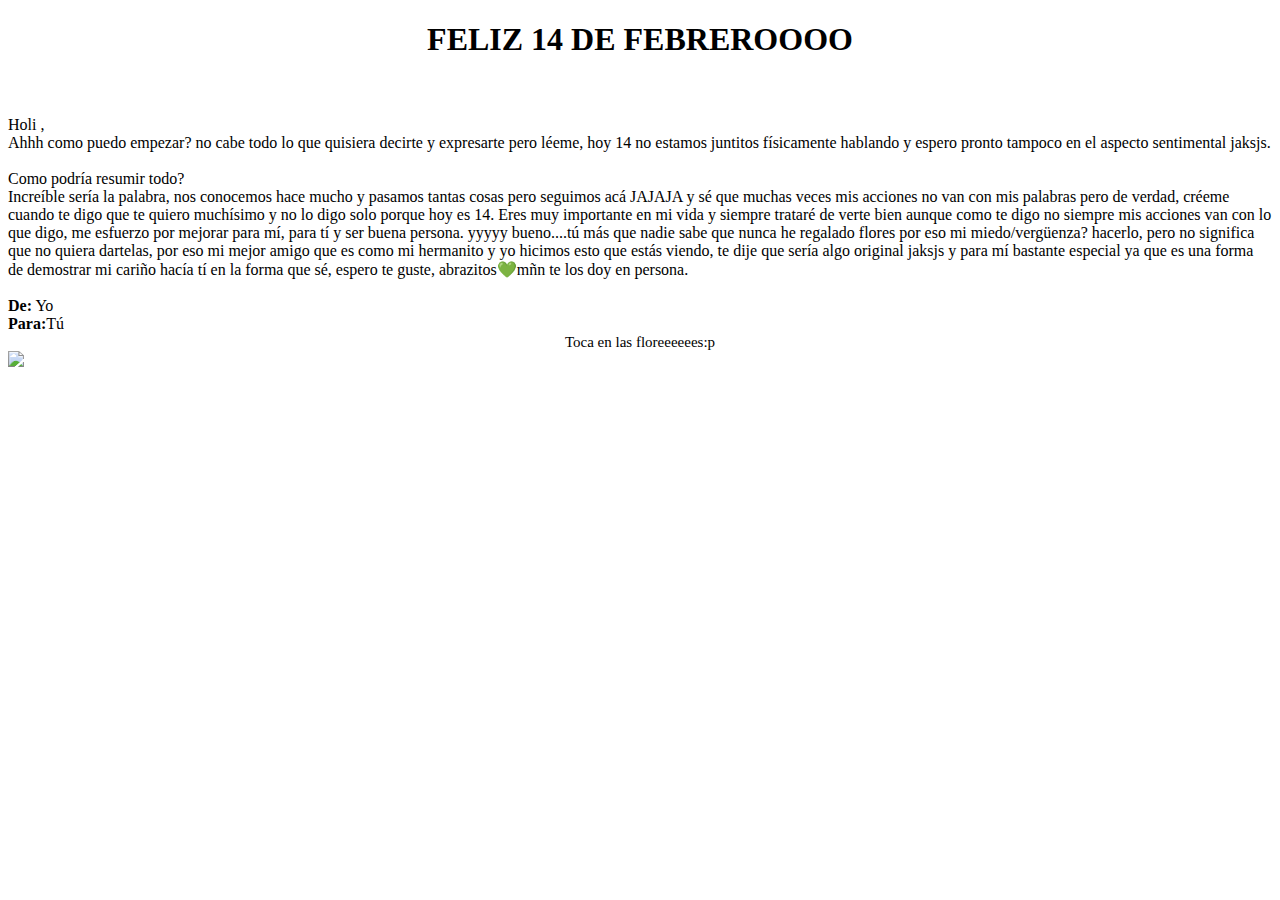
==== pag 1.html @ 20f83961 "Create pag 1.html" ====
<!DOCTYPE html>
<html lang="en">

<head>
    <meta charset="UTF-8">
    <meta name="viewport" content="width=device-width, initial-scale=1.0">
    <link rel="stylesheet" href="../archives.css/styles1.css">
    <title>Cartitaaaa;)</title>
</head>

<body>
    <audio src="../mutimedia/musica2.mp3" autoplay></audio>
    <div style="height: auto; text-align: center;">
        <h1>FELIZ 14 DE FEBREROOOO</h1>
    </div>
    <br><br>
    <div class="cartita">
        Holi ,<br>
        Ahhh como puedo empezar? no cabe todo lo que quisiera decirte y expresarte pero léeme, hoy 14 no estamos juntitos
        físicamente hablando y espero pronto tampoco en el aspecto sentimental jaksjs.<br><br>

        Como podría resumir todo?<br>
        Increíble sería la palabra, nos conocemos hace mucho y pasamos tantas cosas pero seguimos acá JAJAJA y sé que
        muchas veces mis acciones no van con mis palabras pero de verdad, créeme cuando te digo que te quiero muchísimo y
        no lo digo solo porque hoy es 14. Eres muy importante en mi vida y siempre trataré de verte bien aunque como te
        digo no siempre mis acciones van con lo que digo, me esfuerzo por mejorar para mí, para tí y ser buena persona.
        yyyyy bueno....tú más que nadie sabe que nunca he regalado flores por eso mi miedo/vergüenza? hacerlo, pero no
        significa que no quiera dartelas, por eso mi mejor amigo que es como mi hermanito y yo hicimos esto que estás
        viendo, te dije que sería algo original jaksjs y para mí bastante especial ya que es una forma de demostrar mi
        cariño hacía tí en la forma que sé, espero te guste, abrazitos💚mñn te los doy en persona.<br><br>
        <b>De:</b> Yo <br>
        <b>Para:</b>Tú <br>
        <center><span style="font-size: 15px;">Toca en las floreeeeees:p</span></center>
    </div>

    <a href="pagina2.html"><img class="flores" src="../mutimedia/flores.png"></a>

</body>
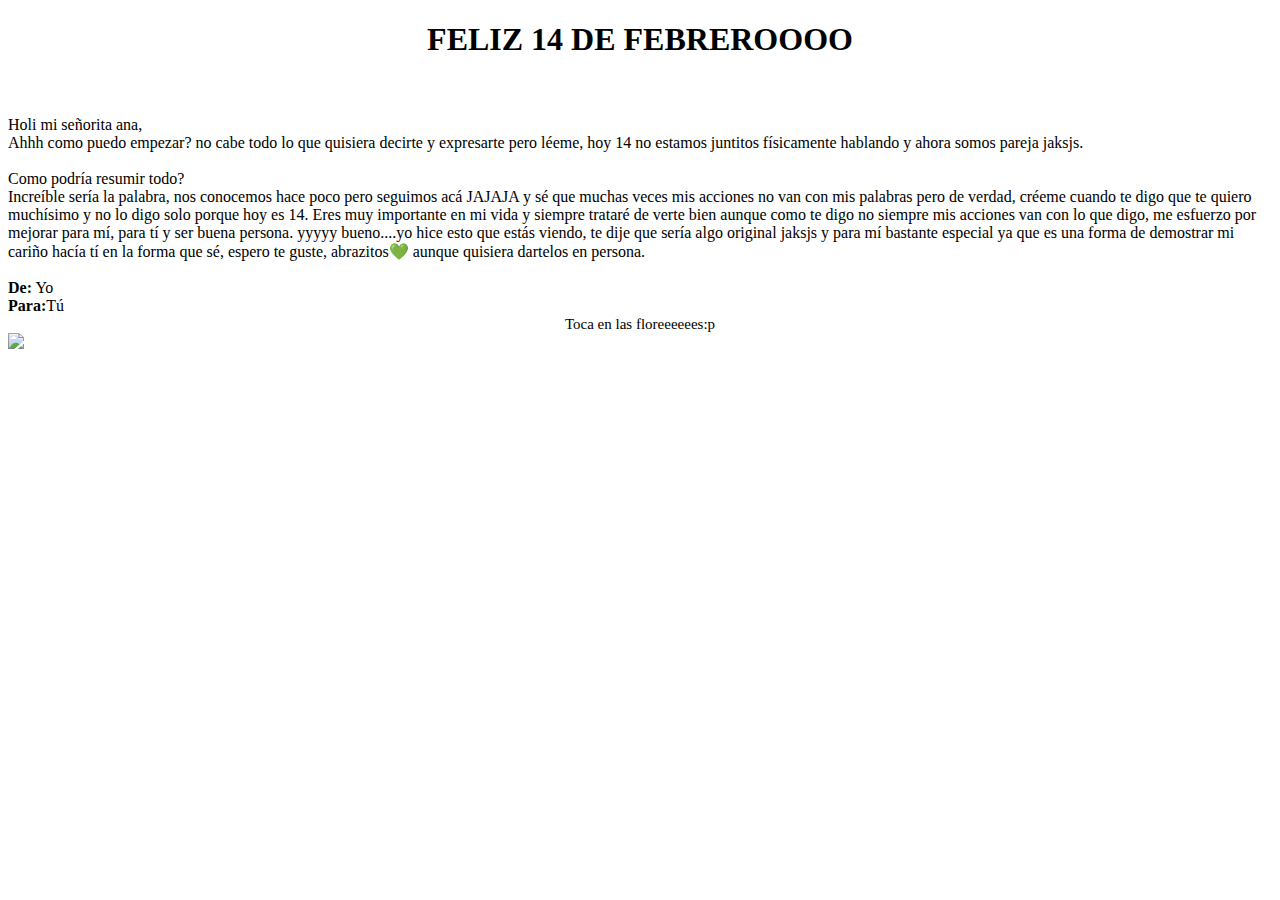
==== commit d224031f: "Update pag 1.html" ====
--- a/pag 1.html
+++ b/pag 1.html
@@ -15,19 +15,18 @@
     </div>
     <br><br>
     <div class="cartita">
-        Holi ,<br>
+Holi mi señorita ana,<br>
         Ahhh como puedo empezar? no cabe todo lo que quisiera decirte y expresarte pero léeme, hoy 14 no estamos juntitos
-        físicamente hablando y espero pronto tampoco en el aspecto sentimental jaksjs.<br><br>
+        físicamente hablando y ahora somos pareja  jaksjs.<br><br>
 
         Como podría resumir todo?<br>
-        Increíble sería la palabra, nos conocemos hace mucho y pasamos tantas cosas pero seguimos acá JAJAJA y sé que
+        Increíble sería la palabra, nos conocemos hace poco  pero seguimos acá JAJAJA y sé que
         muchas veces mis acciones no van con mis palabras pero de verdad, créeme cuando te digo que te quiero muchísimo y
         no lo digo solo porque hoy es 14. Eres muy importante en mi vida y siempre trataré de verte bien aunque como te
         digo no siempre mis acciones van con lo que digo, me esfuerzo por mejorar para mí, para tí y ser buena persona.
-        yyyyy bueno....tú más que nadie sabe que nunca he regalado flores por eso mi miedo/vergüenza? hacerlo, pero no
-        significa que no quiera dartelas, por eso mi mejor amigo que es como mi hermanito y yo hicimos esto que estás
+        yyyyy bueno....yo hice esto que estás
         viendo, te dije que sería algo original jaksjs y para mí bastante especial ya que es una forma de demostrar mi
-        cariño hacía tí en la forma que sé, espero te guste, abrazitos💚mñn te los doy en persona.<br><br>
+        cariño hacía tí en la forma que sé, espero te guste, abrazitos💚 aunque quisiera dartelos en persona.<br><br>
         <b>De:</b> Yo <br>
         <b>Para:</b>Tú <br>
         <center><span style="font-size: 15px;">Toca en las floreeeeees:p</span></center>
@@ -36,4 +35,3 @@
     <a href="pagina2.html"><img class="flores" src="../mutimedia/flores.png"></a>
 
 </body>
-
